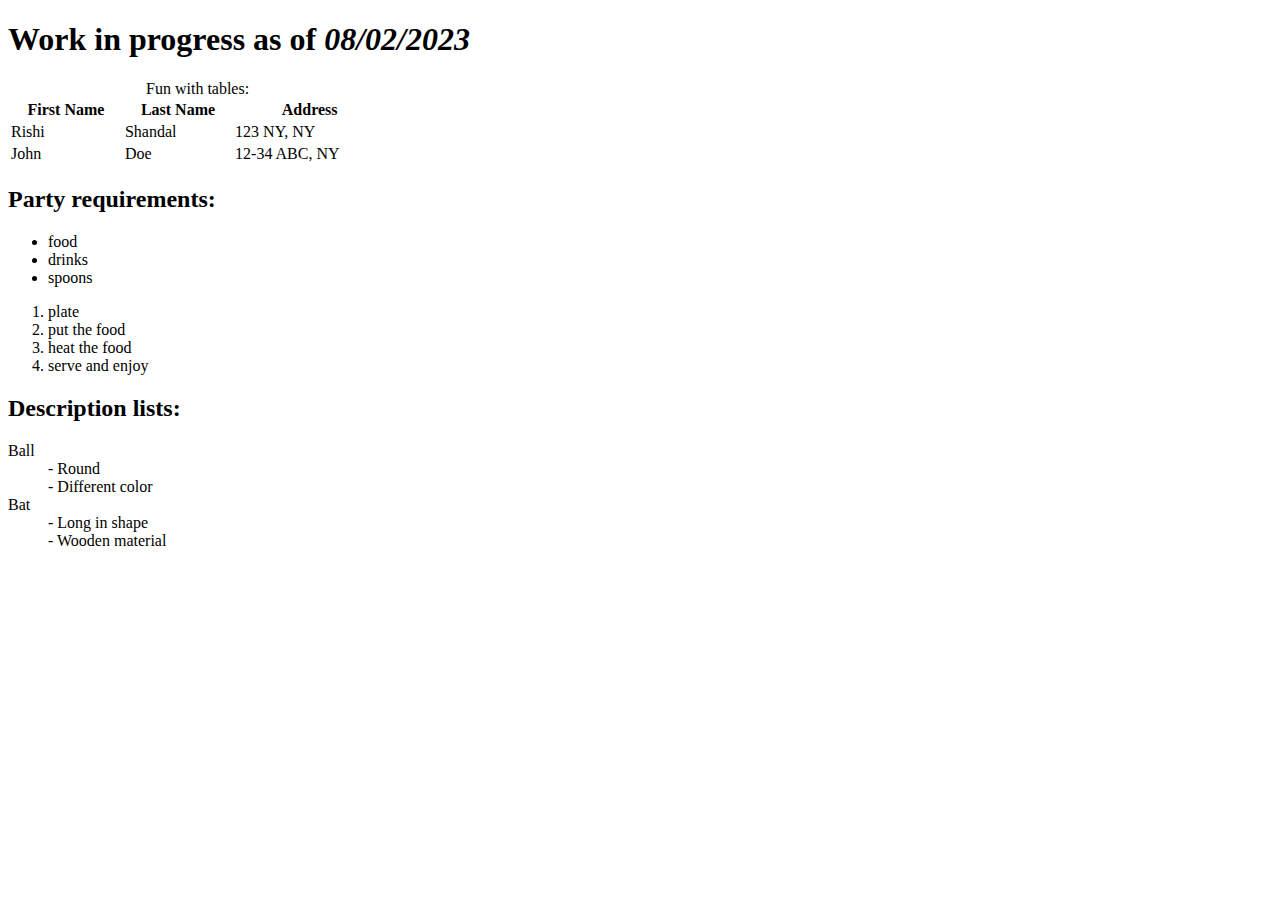
==== index.html @ 9167d5c9 "Add files via upload" ====
<!DOCTYPE html>
<html lang="en">
  <head>
    <meta charset="UTF-8" />
    <meta name="viewport" content="width=device-width, initial-scale=1.0" />
    <link rel="stylesheet" href="styles.css" />
    <link rel="icon" type="image/x-icon" href="/images/favicon.ico" />
    <title>Weather Website</title>
  </head>
  <body>
    <h1>Work in progress as of <i>08/02/2023</i></h1>

    <table style="width: 30%">
      <caption>
        Fun with tables:
      </caption>
      <tr>
        <th>First Name</th>
        <th>Last Name</th>
        <th>Address</th>
      </tr>
      <tr>
        <td>Rishi</td>
        <td>Shandal</td>
        <td>123 NY, NY</td>
      </tr>
      <tr>
        <td>John</td>
        <td>Doe</td>
        <td>12-34 ABC, NY</td>
      </tr>
    </table>

    <h2>Party requirements:</h2>
    <ul>
      <li>food</li>
      <li>drinks</li>
      <li>spoons</li>
    </ul>

    <ol>
      <li>plate</li>
      <li>put the food</li>
      <li>heat the food</li>
      <li>serve and enjoy</li>
    </ol>

    <h2>Description lists:</h2>
    <dl>
      <dt>Ball</dt>
      <dd>- Round</dd>
      <dd>- Different color</dd>
      <dt>Bat</dt>
      <dd>- Long in shape</dd>
      <dd>- Wooden material</dd>
    </dl>
  </body>
</html>
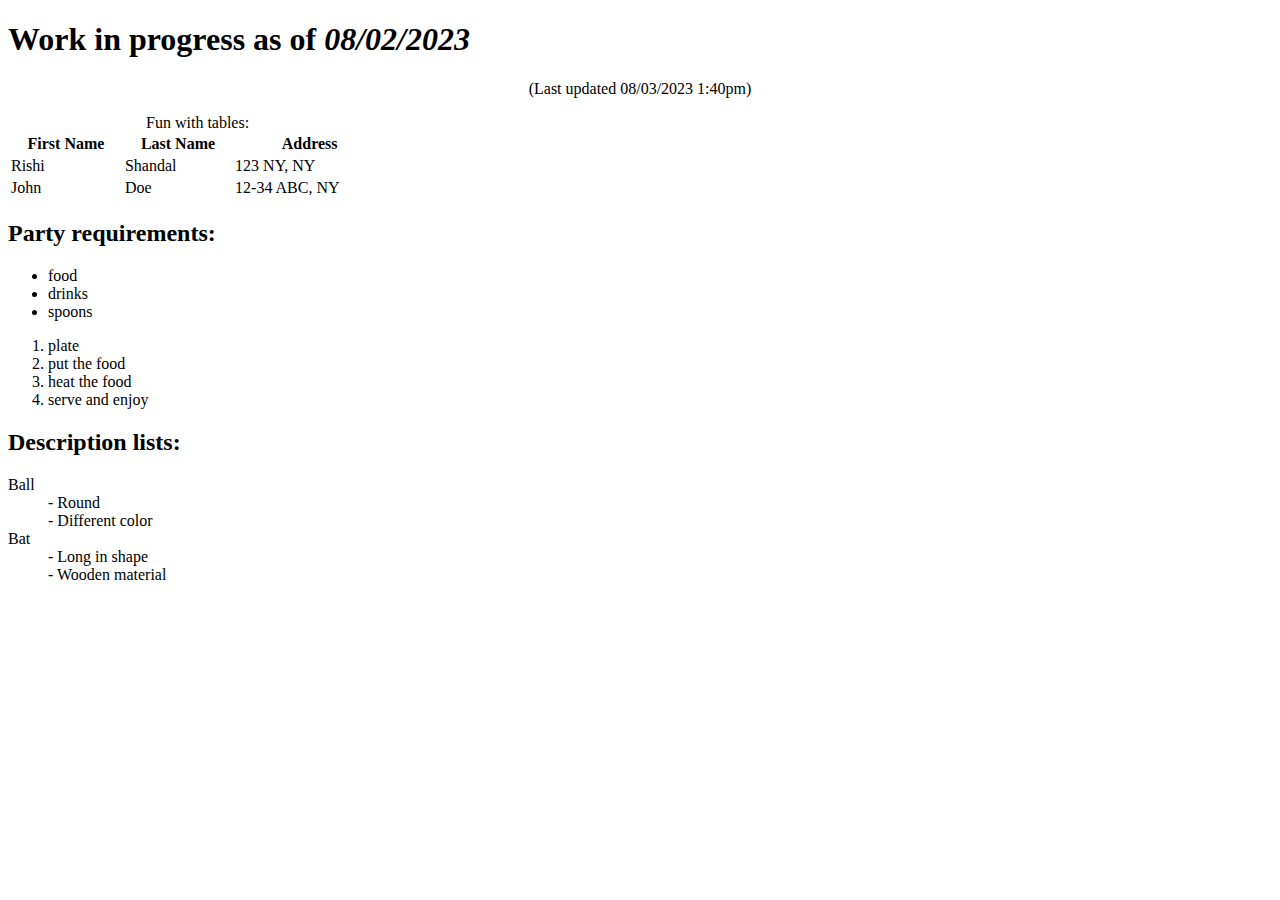
==== commit 9ebe6e10: "Add files via upload" ====
--- a/index.html
+++ b/index.html
@@ -9,6 +9,7 @@
   </head>
   <body>
     <h1>Work in progress as of <i>08/02/2023</i></h1>
+    <p style="text-align: center">(Last updated 08/03/2023 1:40pm)</p>
 
     <table style="width: 30%">
       <caption>
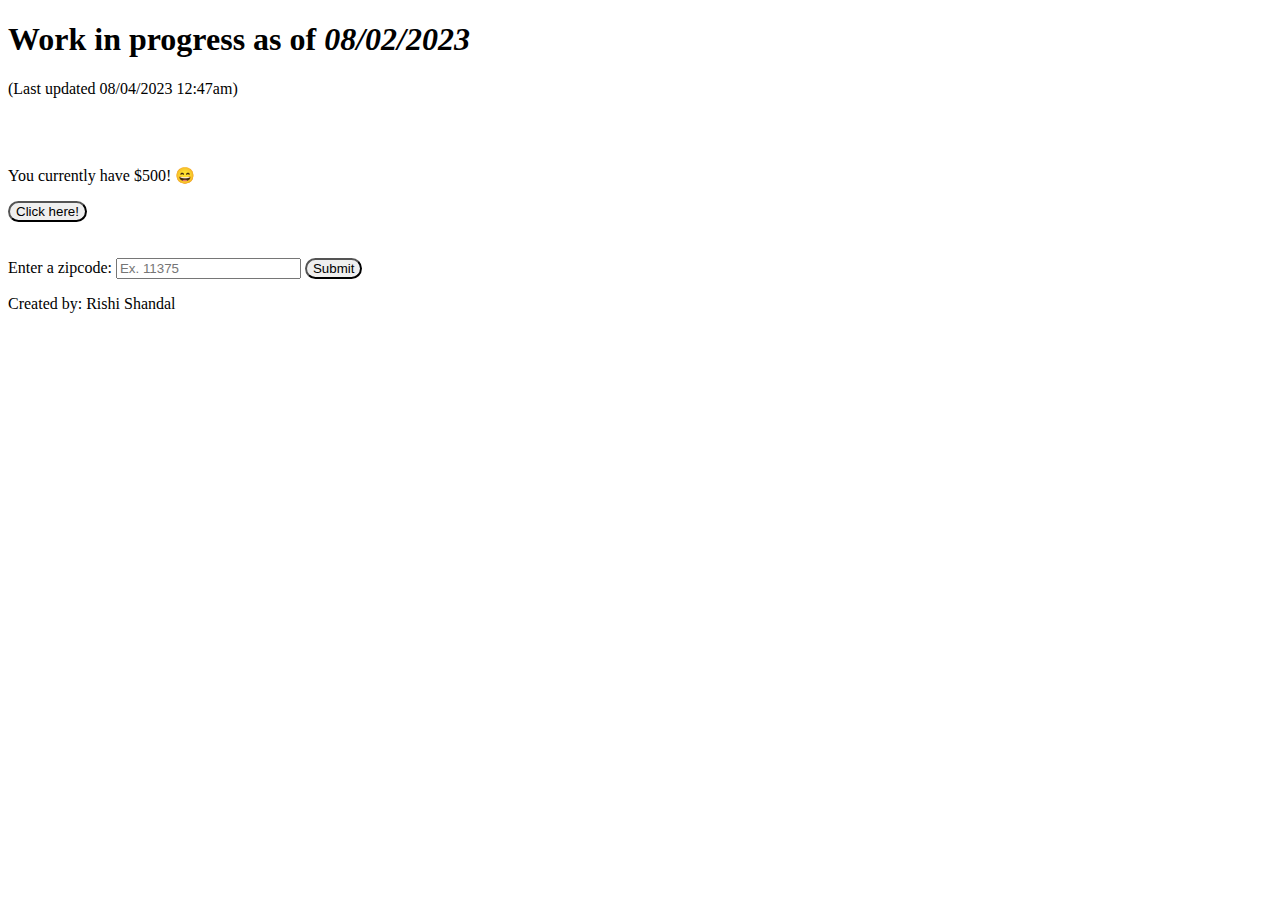
==== commit 7fdfa0a4: "Add files via upload" ====
--- a/index.html
+++ b/index.html
@@ -3,57 +3,50 @@
   <head>
     <meta charset="UTF-8" />
     <meta name="viewport" content="width=device-width, initial-scale=1.0" />
+    <meta name="description" content="Weather forecast website" />
+    <meta name="keywords" content="Weather, forecast" />
+    <meta name="author" content="Rishi Shandal" />
     <link rel="stylesheet" href="styles.css" />
-    <link rel="icon" type="image/x-icon" href="/images/favicon.ico" />
+    <link rel="icon" type="image/x-icon" href="images/favicon.ico" />
     <title>Weather Website</title>
   </head>
+
   <body>
     <h1>Work in progress as of <i>08/02/2023</i></h1>
-    <p style="text-align: center">(Last updated 08/03/2023 1:40pm)</p>
+    <p id="lastUpdate">(Last updated 08/04/2023 12:47am)</p>
 
-    <table style="width: 30%">
-      <caption>
-        Fun with tables:
-      </caption>
-      <tr>
-        <th>First Name</th>
-        <th>Last Name</th>
-        <th>Address</th>
-      </tr>
-      <tr>
-        <td>Rishi</td>
-        <td>Shandal</td>
-        <td>123 NY, NY</td>
-      </tr>
-      <tr>
-        <td>John</td>
-        <td>Doe</td>
-        <td>12-34 ABC, NY</td>
-      </tr>
-    </table>
+    <br /><br />
+    <p id="moneyGame">You currently have $500! &#128516;</p>
+    <button type="button" onclick="changeColor()" ; style="border-radius: 20px">
+      Click here!
+    </button>
 
-    <h2>Party requirements:</h2>
-    <ul>
-      <li>food</li>
-      <li>drinks</li>
-      <li>spoons</li>
-    </ul>
+    <script>
+      function changeColor() {
+        document.getElementById("moneyGame").innerHTML =
+          "You lost $500 for clicking the button";
+        document.getElementById("moneyGame").style.backgroundColor = "red";
+      }
+    </script>
+    <noscript>Sorry, your browser does not support JavaScript!</noscript>
 
-    <ol>
-      <li>plate</li>
-      <li>put the food</li>
-      <li>heat the food</li>
-      <li>serve and enjoy</li>
-    </ol>
+    <br /><br /><br />
 
-    <h2>Description lists:</h2>
-    <dl>
-      <dt>Ball</dt>
-      <dd>- Round</dd>
-      <dd>- Different color</dd>
-      <dt>Bat</dt>
-      <dd>- Long in shape</dd>
-      <dd>- Wooden material</dd>
-    </dl>
+    <form>
+      <label for="zipcode">Enter a zipcode:</label>
+      <input
+        type="text"
+        id="zipcode"
+        name="zipcode"
+        placeholder="Ex. 11375"
+        maxlength="5"
+        required
+      />
+      <input type="Submit" style="border-radius: 20px" />
+    </form>
+
+    <footer>
+      <p>Created by: Rishi Shandal</p>
+    </footer>
   </body>
 </html>
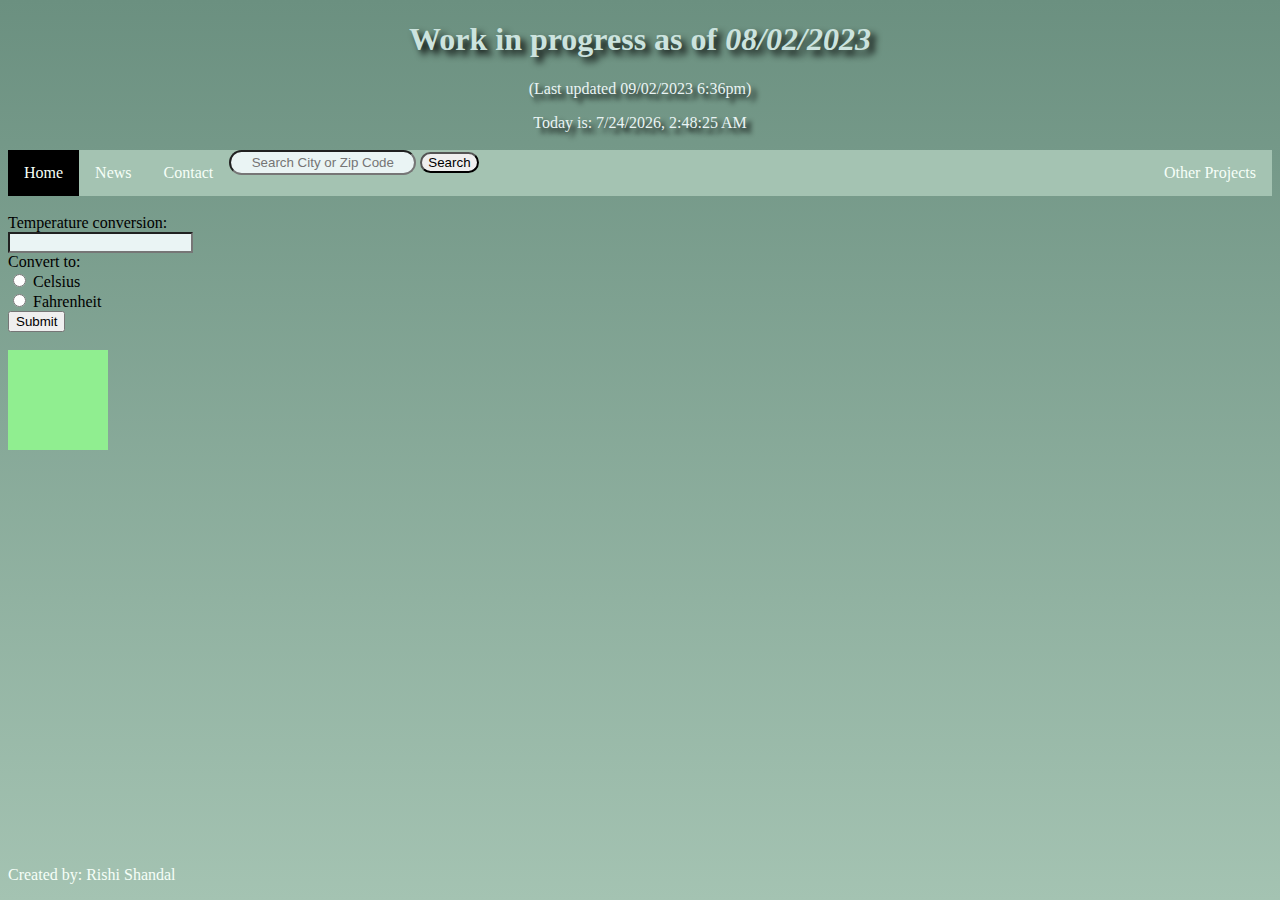
==== commit 9daa50d6: "Add files via upload" ====
--- a/index.html
+++ b/index.html
@@ -13,8 +13,11 @@
 
   <body>
     <h1>Work in progress as of <i>08/02/2023</i></h1>
-    <p id="lastUpdate">(Last updated 08/04/2023 12:47am)</p>
+    <p id="lastUpdate">(Last updated 09/02/2023 6:36pm)</p>
+    <div id="currentDateTime"></div>
+    <br />
 
+    <!-- Simple game
     <br /><br />
     <p id="moneyGame">You currently have $500! &#128516;</p>
     <button type="button" onclick="changeColor()" ; style="border-radius: 20px">
@@ -31,7 +34,33 @@
     <noscript>Sorry, your browser does not support JavaScript!</noscript>
 
     <br /><br /><br />
+  -->
 
+    <!--Navigation bar-->
+    <ul>
+      <li><a class="active" href="#home">Home</a></li>
+      <li><a href="#news">News</a></li>
+      <li><a href="#contact">Contact</a></li>
+      <li>
+        <!--Zipcode search-->
+        <form>
+          <input
+            type="text"
+            id="zipcode"
+            name="zipcode"
+            placeholder="Search City or Zip Code"
+            required;
+          />
+          <button type="button" id="cityZipSearchBtn">Search</button>
+        </form>
+      </li>
+      <li style="float: right">
+        <a href="otherProjects.html">Other Projects</a>
+      </li>
+    </ul>
+    <br />
+
+    <!--Zipcode search
     <form>
       <label for="zipcode">Enter a zipcode:</label>
       <input
@@ -42,11 +71,32 @@
         maxlength="5"
         required
       />
-      <input type="Submit" style="border-radius: 20px" />
+      <button type="button" id="submit" ; style="border-radius: 20px">
+        Submit
+      </button>
     </form>
+    <br />
+    -->
 
+    <label>Temperature conversion:</label><br />
+    <input type="text" id="tempBox" /><br />
+
+    <label>Convert to:</label><br />
+    <input type="radio" id="cButton" name="unit" />
+    <label>Celsius</label><br />
+    <input type="radio" id="fButton" name="unit" />
+    <label>Fahrenheit</label><br />
+
+    <button type="button" id="submitButton">Submit</button><br />
+    <label id="tempLabel"></label><br />
+
+    <div id="myDiv"></div>
+    <br />
+
+    <!--Footer for my information-->
     <footer>
       <p>Created by: Rishi Shandal</p>
     </footer>
+    <script src="index.js"></script>
   </body>
 </html>
--- a/styles.css
+++ b/styles.css
@@ -0,0 +1,143 @@
+/*Collor codes: #6b9080, #a4c3b2, #cce3de, #eaf4f4, #f6fff8*/
+
+body {
+    background: linear-gradient(to bottom, #6b9080,#a4c3b2);
+    background-repeat: no-repeat;
+    background-attachment: fixed;
+}
+
+h1 {
+    color: #cce3de;
+    text-align: center;
+    text-shadow: 5px 5px 7px black;
+}
+
+#lastUpdate, #currentDateTime {
+    color: #eaf4f4;
+    text-align: center;
+    text-shadow: 5px 5px 5px black;
+}
+
+
+/* 
+#moneyGame {
+    background-color: #a4c3b2;
+}
+*/
+
+button:hover{
+    background-color: lightgrey;
+}
+button:active{
+    background-color: white;
+}
+
+footer {
+    color: #f6fff8;
+    position: absolute;
+    bottom: 0px;
+}
+
+#counterHeader {
+    display: block;
+    text-align: center;
+    font-size: 25px;
+}
+
+#countLabel {
+    display: block;
+    text-align: center;
+    font-size: 30px;
+}
+
+ul {
+    list-style-type: none;
+    margin: 0px;
+    padding: 0px;
+    overflow: hidden;
+    position: -webkit-sticky; /*For Safari compatability*/
+    position: sticky;
+    top: 0;
+    background-color: #a4c3b2;
+}
+
+li {
+    float: left;
+}
+
+li a {
+    display: block;
+    color: #f6fff8;
+    text-align: center;
+    padding: 14px 16px;
+    text-decoration: none;
+}
+
+li a:hover {
+    background-color: #6b9080;
+    
+}
+
+.active {
+    background-color: black;
+}
+
+.active:hover {
+    background-color: black;
+}
+
+#zipcode {
+    display: inline-block;
+    border-radius: 50px;
+    text-align: center;
+    padding: 3px;
+    width: 0 auto;
+
+}
+
+#cityZipSearchBtn {
+    border-radius: 50px;
+}
+
+input[type=text] {
+    background-color: #eaf4f4;
+    /*background-image: url('images/searchicon.png');
+    background-position: 0px 0px;
+    background-repeat: no-repeat;
+    padding-left: 1px;*/
+}
+
+#myDiv{
+    background-color: lightgreen;
+    width: 100px;
+    height: 100px;
+}
+
+
+/* OtherProjects */
+#timeDisplay{
+   font-size: 40px;
+   font-family: 'Segoe UI', Tahoma, Geneva, Verdana, sans-serif;
+   color:#f6fff8;
+   
+}
+.timerBtn{
+    width: 80px;
+    height: 25px;
+    border: 2px solid;
+    border-radius: 10px;
+    background-color: #f6fff8;
+    font-family: Verdana, Geneva, Tahoma, sans-serif;
+    cursor: pointer;
+}
+#timeBox{
+    background-color: #6b9080;
+    text-align: center;
+    border: 2px solid;
+    border-radius: 50px;
+    padding: 20px;
+}
+
+h2{
+    text-decoration: underline;
+}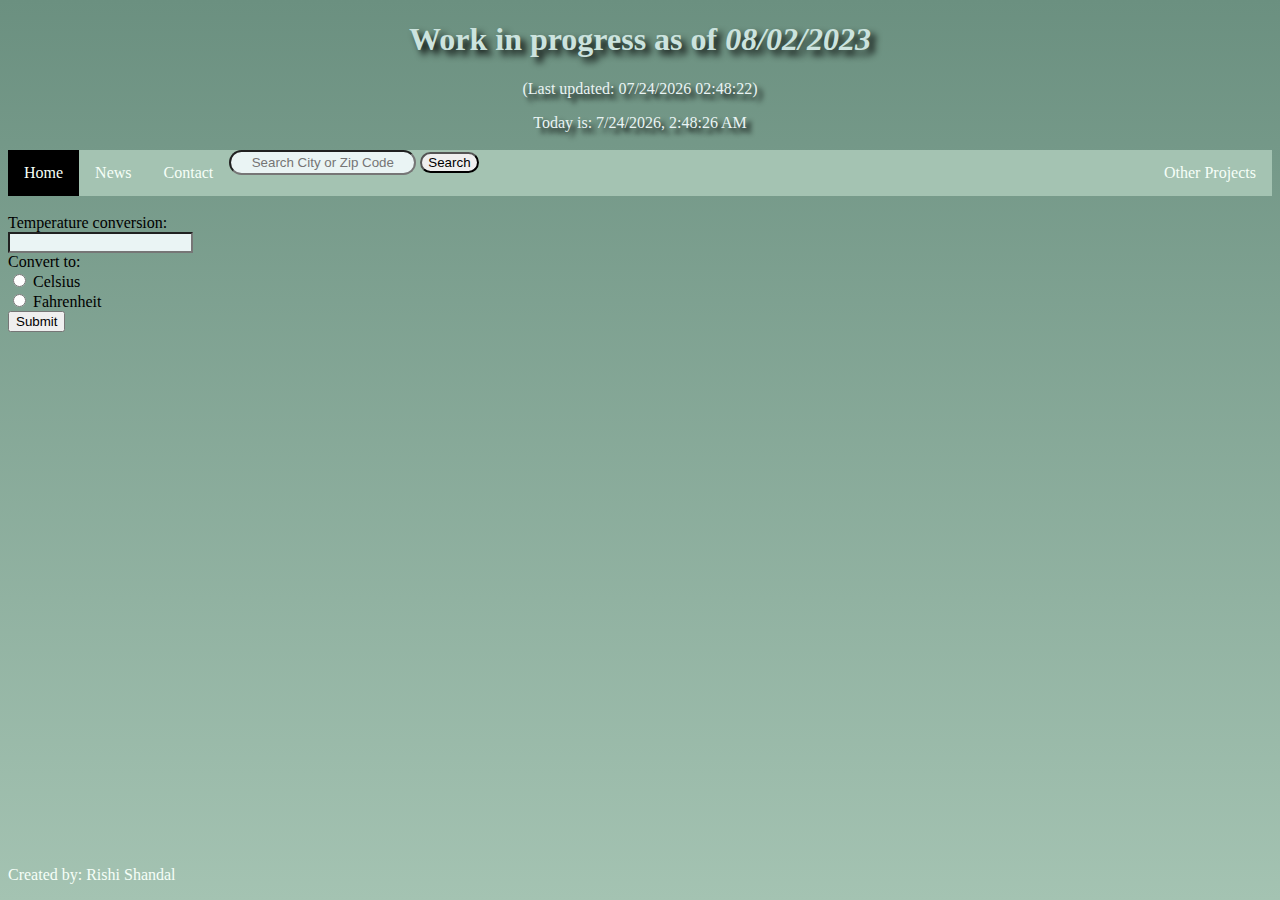
==== commit b96f2545: "Add files via upload" ====
--- a/index.html
+++ b/index.html
@@ -13,7 +13,7 @@
 
   <body>
     <h1>Work in progress as of <i>08/02/2023</i></h1>
-    <p id="lastUpdate">(Last updated 09/02/2023 6:36pm)</p>
+    <p id="lastUpdate"></p>
     <div id="currentDateTime"></div>
     <br />
 
@@ -90,10 +90,6 @@
     <button type="button" id="submitButton">Submit</button><br />
     <label id="tempLabel"></label><br />
 
-    <div id="myDiv"></div>
-    <br />
-
-    <!--Footer for my information-->
     <footer>
       <p>Created by: Rishi Shandal</p>
     </footer>
--- a/styles.css
+++ b/styles.css
@@ -18,18 +18,15 @@
     text-shadow: 5px 5px 5px black;
 }
 
-
-/* 
-#moneyGame {
-    background-color: #a4c3b2;
-}
-*/
-
 button:hover{
     background-color: lightgrey;
 }
 button:active{
     background-color: white;
+}
+
+#submitButton, #cityZipSearchBtn{
+    cursor: pointer;
 }
 
 footer {
@@ -101,27 +98,16 @@
 
 input[type=text] {
     background-color: #eaf4f4;
-    /*background-image: url('images/searchicon.png');
-    background-position: 0px 0px;
-    background-repeat: no-repeat;
-    padding-left: 1px;*/
 }
 
-#myDiv{
-    background-color: lightgreen;
-    width: 100px;
-    height: 100px;
-}
-
-
-/* OtherProjects */
+/* Stopwatch */
 #timeDisplay{
    font-size: 40px;
    font-family: 'Segoe UI', Tahoma, Geneva, Verdana, sans-serif;
    color:#f6fff8;
    
 }
-.timerBtn{
+.timerBtn, .choiceBtn, .mobileKeys, #restartBtn, #resetSnakeGame{
     width: 80px;
     height: 25px;
     border: 2px solid;
@@ -140,4 +126,59 @@
 
 h2{
     text-decoration: underline;
+}
+
+/*Rock Paper Scissors*/
+#rpsDiv{
+    background-color: #a4c3b2;
+    text-align: center;
+    border: 2px solid;
+    border-radius: 50px;
+    padding-bottom: 15px;
+    font-family: 'Gill Sans', 'Gill Sans MT', Calibri, 'Trebuchet MS', sans-serif;
+}
+#playerText{
+    color: blue;
+}
+#computerText{
+    color: red;
+}
+#gamesWon{
+    text-align: right;
+    text-decoration: underline 2px;
+    padding-right: 35px;
+}
+
+/*Tic Tac Toe*/
+#gameContainer{
+    text-align: center;
+    font-family: "Permanent Marker", cursive;
+}
+
+.grid{
+    background-color: #eaf4f4;
+    width: 75px;
+    height: 75px;
+    border: 2px solid;
+    box-shadow: 0 0 0 2px;
+    line-height: 75px;
+    font-size: 50px;
+    cursor: pointer;
+}
+#gridContainer{
+    display: grid;
+    grid-template-columns: repeat(3, auto);
+    width: 225px;
+    margin: auto;
+}
+
+/*Snake Game*/
+#snakeGameContainer{
+    text-align: center;
+}
+#gameBoard{
+    border: 3px solid;
+}
+#scoreText{
+    font-size: 50px;
 }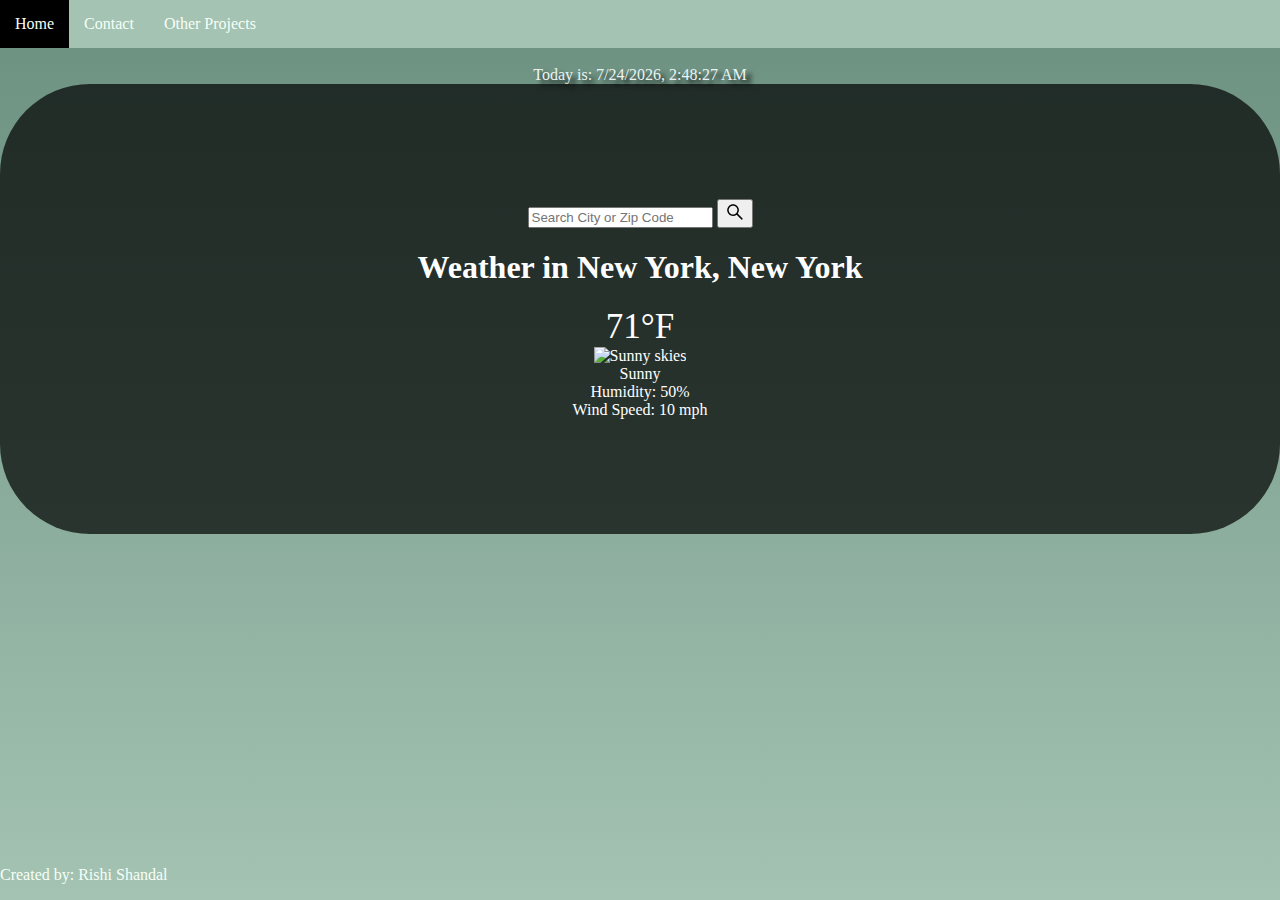
==== commit 1d90040b: "Add files via upload" ====
--- a/index.html
+++ b/index.html
@@ -7,17 +7,19 @@
     <meta name="keywords" content="Weather, forecast" />
     <meta name="author" content="Rishi Shandal" />
     <link rel="stylesheet" href="styles.css" />
+    <script src="index.js" defer></script>
     <link rel="icon" type="image/x-icon" href="images/favicon.ico" />
     <title>Weather Website</title>
   </head>
 
   <body>
+    <!--
     <h1>Work in progress as of <i>08/02/2023</i></h1>
     <p id="lastUpdate"></p>
     <div id="currentDateTime"></div>
     <br />
 
-    <!-- Simple game
+    Simple game
     <br /><br />
     <p id="moneyGame">You currently have $500! &#128516;</p>
     <button type="button" onclick="changeColor()" ; style="border-radius: 20px">
@@ -39,45 +41,51 @@
     <!--Navigation bar-->
     <ul>
       <li><a class="active" href="#home">Home</a></li>
-      <li><a href="#news">News</a></li>
-      <li><a href="#contact">Contact</a></li>
-      <li>
-        <!--Zipcode search-->
-        <form>
-          <input
-            type="text"
-            id="zipcode"
-            name="zipcode"
-            placeholder="Search City or Zip Code"
-            required;
-          />
-          <button type="button" id="cityZipSearchBtn">Search</button>
-        </form>
-      </li>
-      <li style="float: right">
-        <a href="otherProjects.html">Other Projects</a>
-      </li>
+      <li><a href="mailto:rishishandal97@gmail.com">Contact</a></li>
+      <li><a href="otherProjects.html">Other Projects</a></li>
     </ul>
     <br />
 
-    <!--Zipcode search
-    <form>
-      <label for="zipcode">Enter a zipcode:</label>
-      <input
-        type="text"
-        id="zipcode"
-        name="zipcode"
-        placeholder="Ex. 11375"
-        maxlength="5"
-        required
-      />
-      <button type="button" id="submit" ; style="border-radius: 20px">
-        Submit
-      </button>
-    </form>
-    <br />
-    -->
+    <div id="currentDateTime"></div>
+    <!--Weather box-->
+    <div class="card">
+      <div class="search">
+        <input
+          type="text"
+          class="searchBar"
+          placeholder="Search City or Zip Code"
+        />
+        <button onclick="weather.search()">
+          <svg
+            stroke="currentColor"
+            fill="currentColor"
+            stroke-width="0"
+            viewBox="0 0 1024 1024"
+            height="1.5em"
+            width="1.5em"
+            xmlns="http://www.w3.org/2000/svg"
+          >
+            <path
+              d="M909.6 854.5L649.9 594.8C690.2 542.7 712 479 712 412c0-80.2-31.3-155.4-87.9-212.1-56.6-56.7-132-87.9-212.1-87.9s-155.5 31.3-212.1 87.9C143.2 256.5 112 331.8 112 412c0 80.1 31.3 155.5 87.9 212.1C256.5 680.8 331.8 712 412 712c67 0 130.6-21.8 182.7-62l259.7 259.6a8.2 8.2 0 0 0 11.6 0l43.6-43.5a8.2 8.2 0 0 0 0-11.6zM570.4 570.4C528 612.7 471.8 636 412 636s-116-23.3-158.4-65.6C211.3 528 188 471.8 188 412s23.3-116.1 65.6-158.4C296 211.3 352.2 188 412 188s116.1 23.2 158.4 65.6S636 352.2 636 412s-23.3 116.1-65.6 158.4z"
+            ></path>
+          </svg>
+        </button>
+        <div class="weather">
+          <h1 class="city">Weather in New York, New York</h1>
+          <div class="temperature">71°F</div>
+          <img
+            src="http://cdn.weatherapi.com/weather/64x64/day/113.png"
+            alt="Sunny skies"
+            class="icon"
+          />
+          <div class="description">Sunny</div>
+          <div class="humidity">Humidity: 50%</div>
+          <div class="wind">Wind Speed: 10 mph</div>
+        </div>
+      </div>
+    </div>
 
+    <!---
     <label>Temperature conversion:</label><br />
     <input type="text" id="tempBox" /><br />
 
@@ -88,11 +96,10 @@
     <label>Fahrenheit</label><br />
 
     <button type="button" id="submitButton">Submit</button><br />
-    <label id="tempLabel"></label><br />
+    <label id="tempLabel"></label><br /> -->
 
     <footer>
       <p>Created by: Rishi Shandal</p>
     </footer>
-    <script src="index.js"></script>
   </body>
 </html>
--- a/styles.css
+++ b/styles.css
@@ -1,52 +1,6 @@
-/*Collor codes: #6b9080, #a4c3b2, #cce3de, #eaf4f4, #f6fff8*/
-
-body {
-    background: linear-gradient(to bottom, #6b9080,#a4c3b2);
-    background-repeat: no-repeat;
-    background-attachment: fixed;
-}
-
-h1 {
-    color: #cce3de;
-    text-align: center;
-    text-shadow: 5px 5px 7px black;
-}
-
-#lastUpdate, #currentDateTime {
-    color: #eaf4f4;
-    text-align: center;
-    text-shadow: 5px 5px 5px black;
-}
-
-button:hover{
-    background-color: lightgrey;
-}
-button:active{
-    background-color: white;
-}
-
-#submitButton, #cityZipSearchBtn{
-    cursor: pointer;
-}
-
-footer {
-    color: #f6fff8;
-    position: absolute;
-    bottom: 0px;
-}
-
-#counterHeader {
-    display: block;
-    text-align: center;
-    font-size: 25px;
-}
-
-#countLabel {
-    display: block;
-    text-align: center;
-    font-size: 30px;
-}
-
+/*Color codes: #6b9080, #a4c3b2, #cce3de, #eaf4f4, #f6fff8*/
+
+/*Navigation Bar*/
 ul {
     list-style-type: none;
     margin: 0px;
@@ -58,15 +12,12 @@
     background-color: #a4c3b2;
 }
 
-li {
+li a {
     float: left;
-}
-
-li a {
     display: block;
     color: #f6fff8;
     text-align: center;
-    padding: 14px 16px;
+    padding: 15px 15px;
     text-decoration: none;
 }
 
@@ -83,6 +34,77 @@
     background-color: black;
 }
 
+button:hover{
+    background-color: lightgrey;
+}
+
+button:active{
+    background-color: white;
+}
+/*End navigation bar*/
+
+
+body {
+    margin: 0;
+    padding: 0;
+    background: linear-gradient(to bottom, #6b9080,#a4c3b2);
+    background-repeat: no-repeat;
+    background-attachment: fixed;
+    background-size: cover;
+    background-position: center center;
+    width: 100vw;
+    height: 100vh;
+}
+
+.card {
+    color: white;
+    background-color: rgba(0, 0, 0, 0.7);
+    border-radius: 90px;
+}
+
+.search {
+    text-align: center;
+    padding-top: 0px;
+}
+
+h1 {
+    color: #cce3de;
+    text-align: center;
+    text-shadow: 5px 5px 7px black;
+}
+
+#lastUpdate, #currentDateTime {
+    color: #eaf4f4;
+    text-align: center;
+    text-shadow: 5px 5px 5px black;
+}
+
+footer {
+    color: #f6fff8;
+    position: absolute;
+    bottom: 0px;
+}
+
+
+/* Weather Information*/
+.card {
+    display: flex;
+    justify-content: center;
+    align-items: center;
+    height: 50vh;
+    margin: 0;
+}
+.description {
+    text-transform: capitalize;
+}
+.city{
+    all: revert;
+}
+.temperature {
+    font-size: 35px;
+}
+
+/*
 #zipcode {
     display: inline-block;
     border-radius: 50px;
@@ -90,15 +112,11 @@
     padding: 3px;
     width: 0 auto;
 
-}
-
-#cityZipSearchBtn {
-    border-radius: 50px;
-}
-
-input[type=text] {
+}*/
+
+/*input[type=text] {
     background-color: #eaf4f4;
-}
+}*/
 
 /* Stopwatch */
 #timeDisplay{
@@ -122,6 +140,7 @@
     border: 2px solid;
     border-radius: 50px;
     padding: 20px;
+    max-width: 350px;
 }
 
 h2{
@@ -136,6 +155,7 @@
     border-radius: 50px;
     padding-bottom: 15px;
     font-family: 'Gill Sans', 'Gill Sans MT', Calibri, 'Trebuchet MS', sans-serif;
+    max-width: 600px;
 }
 #playerText{
     color: blue;
@@ -153,6 +173,7 @@
 #gameContainer{
     text-align: center;
     font-family: "Permanent Marker", cursive;
+    max-width: 600px;
 }
 
 .grid{
@@ -175,10 +196,11 @@
 /*Snake Game*/
 #snakeGameContainer{
     text-align: center;
+    max-width: 600px;
 }
 #gameBoard{
     border: 3px solid;
 }
 #scoreText{
     font-size: 50px;
-}+}
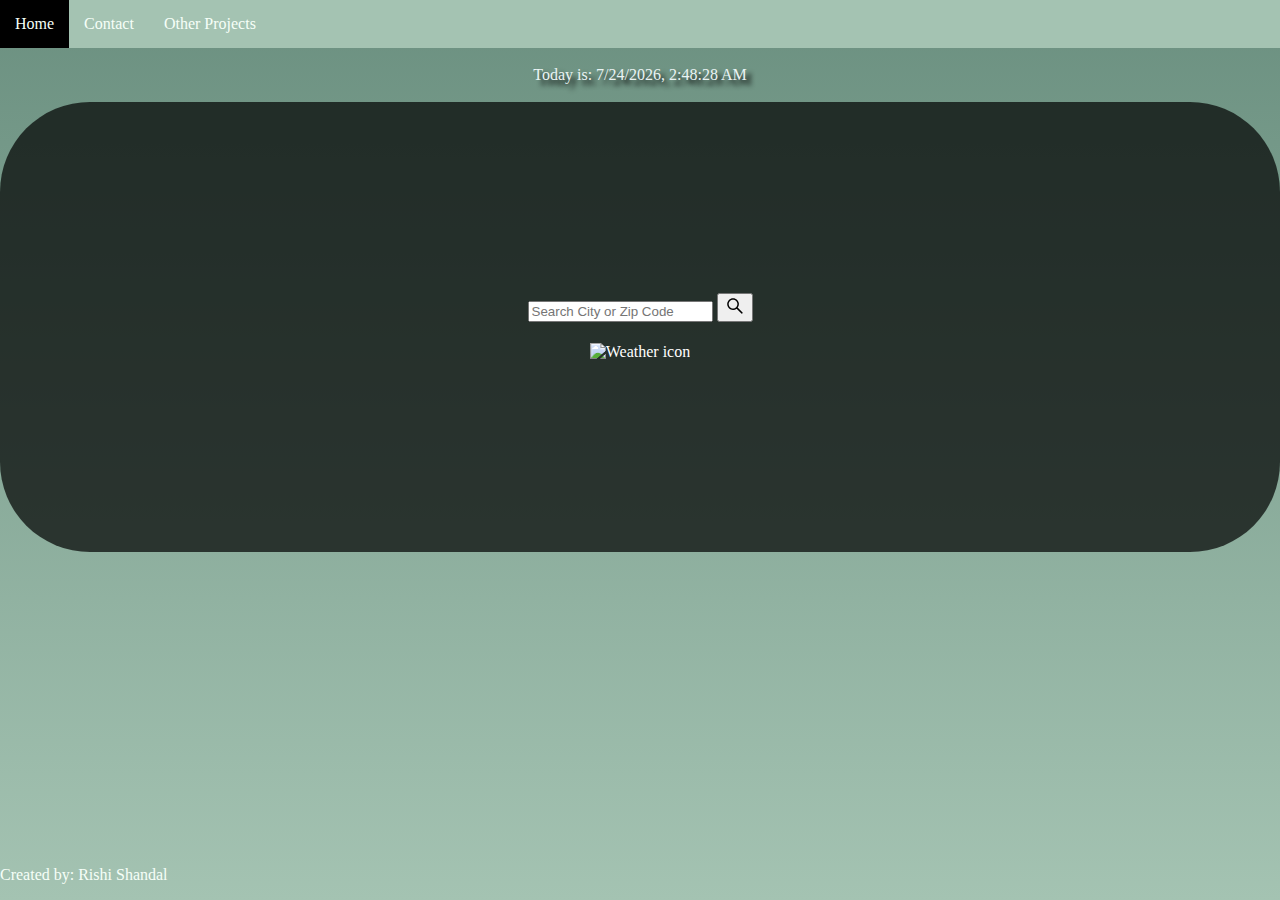
==== commit 163de384: "Updated all files" ====
--- a/index.html
+++ b/index.html
@@ -4,40 +4,15 @@
     <meta charset="UTF-8" />
     <meta name="viewport" content="width=device-width, initial-scale=1.0" />
     <meta name="description" content="Weather forecast website" />
-    <meta name="keywords" content="Weather, forecast" />
+    <meta name="keywords" content="Weather, forecast, wind" />
     <meta name="author" content="Rishi Shandal" />
     <link rel="stylesheet" href="styles.css" />
     <script src="index.js" defer></script>
     <link rel="icon" type="image/x-icon" href="images/favicon.ico" />
-    <title>Weather Website</title>
+    <title>BreezeView</title>
   </head>
 
   <body>
-    <!--
-    <h1>Work in progress as of <i>08/02/2023</i></h1>
-    <p id="lastUpdate"></p>
-    <div id="currentDateTime"></div>
-    <br />
-
-    Simple game
-    <br /><br />
-    <p id="moneyGame">You currently have $500! &#128516;</p>
-    <button type="button" onclick="changeColor()" ; style="border-radius: 20px">
-      Click here!
-    </button>
-
-    <script>
-      function changeColor() {
-        document.getElementById("moneyGame").innerHTML =
-          "You lost $500 for clicking the button";
-        document.getElementById("moneyGame").style.backgroundColor = "red";
-      }
-    </script>
-    <noscript>Sorry, your browser does not support JavaScript!</noscript>
-
-    <br /><br /><br />
-  -->
-
     <!--Navigation bar-->
     <ul>
       <li><a class="active" href="#home">Home</a></li>
@@ -47,6 +22,8 @@
     <br />
 
     <div id="currentDateTime"></div>
+    <br />
+
     <!--Weather box-->
     <div class="card">
       <div class="search">
@@ -65,38 +42,29 @@
             width="1.5em"
             xmlns="http://www.w3.org/2000/svg"
           >
+            <!--Search button icon from w3-->
             <path
               d="M909.6 854.5L649.9 594.8C690.2 542.7 712 479 712 412c0-80.2-31.3-155.4-87.9-212.1-56.6-56.7-132-87.9-212.1-87.9s-155.5 31.3-212.1 87.9C143.2 256.5 112 331.8 112 412c0 80.1 31.3 155.5 87.9 212.1C256.5 680.8 331.8 712 412 712c67 0 130.6-21.8 182.7-62l259.7 259.6a8.2 8.2 0 0 0 11.6 0l43.6-43.5a8.2 8.2 0 0 0 0-11.6zM570.4 570.4C528 612.7 471.8 636 412 636s-116-23.3-158.4-65.6C211.3 528 188 471.8 188 412s23.3-116.1 65.6-158.4C296 211.3 352.2 188 412 188s116.1 23.2 158.4 65.6S636 352.2 636 412s-23.3 116.1-65.6 158.4z"
             ></path>
           </svg>
         </button>
+        <!--Main weather display-->
         <div class="weather">
-          <h1 class="city">Weather in New York, New York</h1>
-          <div class="temperature">71°F</div>
+          <h1 class="city"></h1>
+          <div class="temperature"></div>
+          <!--Weather icon-->
           <img
             src="http://cdn.weatherapi.com/weather/64x64/day/113.png"
-            alt="Sunny skies"
+            alt="Weather icon"
             class="icon"
           />
-          <div class="description">Sunny</div>
-          <div class="humidity">Humidity: 50%</div>
-          <div class="wind">Wind Speed: 10 mph</div>
+          <!--Description = type of weather eg. sunny, rainy-->
+          <div class="description"></div>
+          <div class="humidity"></div>
+          <div class="wind"></div>
         </div>
       </div>
     </div>
-
-    <!---
-    <label>Temperature conversion:</label><br />
-    <input type="text" id="tempBox" /><br />
-
-    <label>Convert to:</label><br />
-    <input type="radio" id="cButton" name="unit" />
-    <label>Celsius</label><br />
-    <input type="radio" id="fButton" name="unit" />
-    <label>Fahrenheit</label><br />
-
-    <button type="button" id="submitButton">Submit</button><br />
-    <label id="tempLabel"></label><br /> -->
 
     <footer>
       <p>Created by: Rishi Shandal</p>
--- a/styles.css
+++ b/styles.css
@@ -1,4 +1,4 @@
-/*Color codes: #6b9080, #a4c3b2, #cce3de, #eaf4f4, #f6fff8*/
+/*Color codes for navbar: #6b9080, #a4c3b2, #cce3de, #eaf4f4, #f6fff8*/
 
 /*Navigation Bar*/
 ul {
@@ -6,7 +6,7 @@
     margin: 0px;
     padding: 0px;
     overflow: hidden;
-    position: -webkit-sticky; /*For Safari compatability*/
+    position: -webkit-sticky; /*Safari compatability*/
     position: sticky;
     top: 0;
     background-color: #a4c3b2;
@@ -73,7 +73,7 @@
     text-shadow: 5px 5px 7px black;
 }
 
-#lastUpdate, #currentDateTime {
+#currentDateTime {
     color: #eaf4f4;
     text-align: center;
     text-shadow: 5px 5px 5px black;
@@ -86,7 +86,7 @@
 }
 
 
-/* Weather Information*/
+/*Weather Information*/
 .card {
     display: flex;
     justify-content: center;
@@ -103,20 +103,6 @@
 .temperature {
     font-size: 35px;
 }
-
-/*
-#zipcode {
-    display: inline-block;
-    border-radius: 50px;
-    text-align: center;
-    padding: 3px;
-    width: 0 auto;
-
-}*/
-
-/*input[type=text] {
-    background-color: #eaf4f4;
-}*/
 
 /* Stopwatch */
 #timeDisplay{
@@ -147,7 +133,7 @@
     text-decoration: underline;
 }
 
-/*Rock Paper Scissors*/
+/*Rock, Paper, Scissors*/
 #rpsDiv{
     background-color: #a4c3b2;
     text-align: center;
@@ -169,7 +155,7 @@
     padding-right: 35px;
 }
 
-/*Tic Tac Toe*/
+/*Tic-Tac-Toe*/
 #gameContainer{
     text-align: center;
     font-family: "Permanent Marker", cursive;
@@ -193,7 +179,7 @@
     margin: auto;
 }
 
-/*Snake Game*/
+/*Slithery Snake*/
 #snakeGameContainer{
     text-align: center;
     max-width: 600px;
